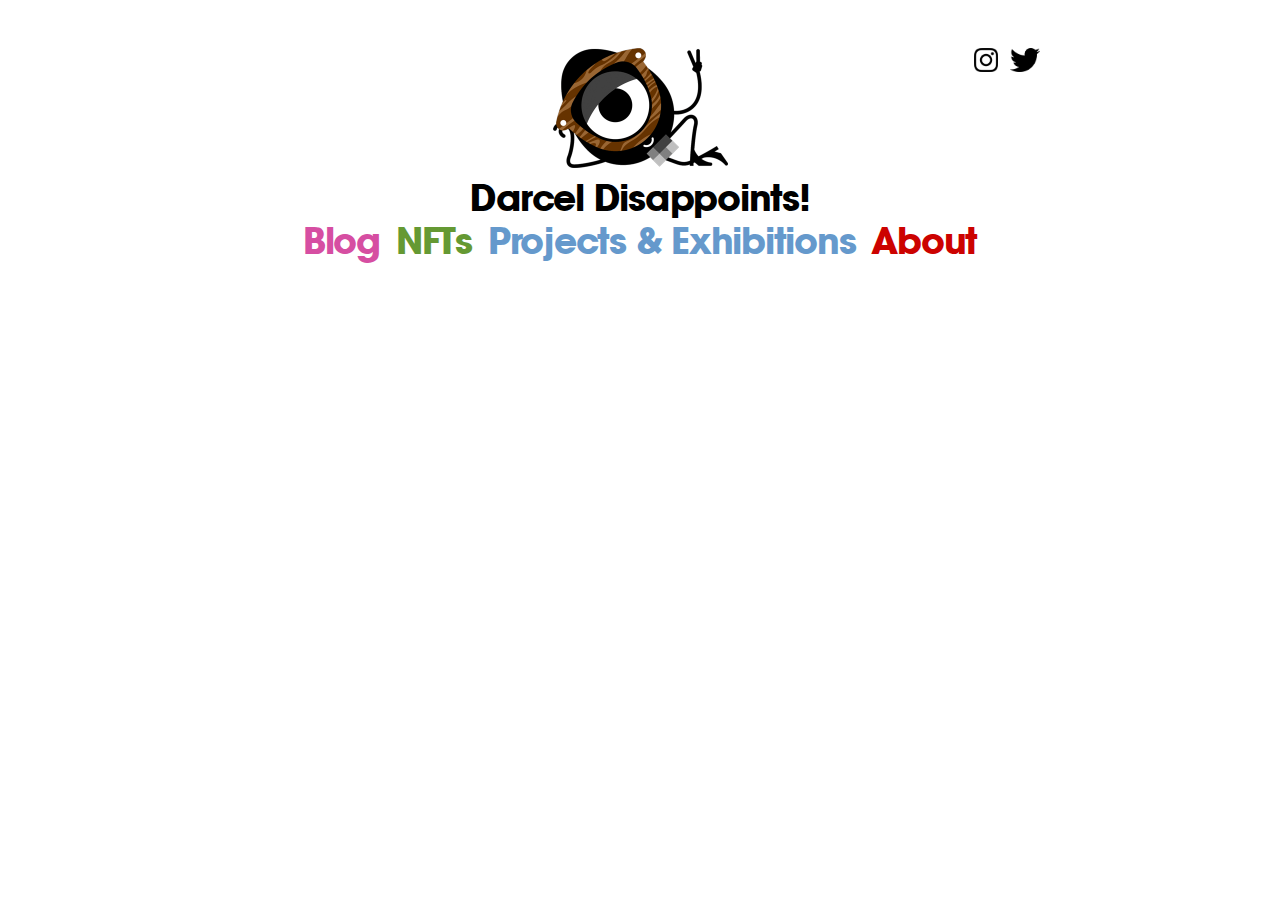
==== index.html @ 8a8804ff "Video support" ====
<!--

Code by Adam Johnson
https://github.com/awj5

-->
<!DOCTYPE html>
<html lang="en">
    <head>
        <title>Darcel Disappoints</title>
        <meta charset="utf-8" />
        <meta name="viewport" content="width=device-width, initial-scale=1.0">
        <link rel="icon" href="assets/img/favicon.png">

        <!-- CSS -->
        <link rel="stylesheet" href="assets/css/global.css" />
    </head>

    <body class="no-touch">
        <!-- Header -->
        <header>
            <div id="header-social">
                <a href="https://www.instagram.com/darceldisappoints/" target="_blank" title="Instagram"><img src="assets/img/icon-ig.png" alt="Instagram" /></a><a href="https://twitter.com/dourdarcel" target="_blank" title="Twitter"><img src="assets/img/icon-twitter.png" alt="Twitter" /></a>
            </div>

            <a href="javascript: navClick('.');" id="header-logo">
                <img src="assets/img/header-darcel.gif" alt="Darcel" />
                <h1>Darcel Disappoints!</h1>
            </a>

            <nav>
                <a href="javascript: navClick('.');" id="nav-home">Blog</a><a href="https://www.dourdarcels.io/" target="_blank" id="nav-nfts">NFTs</a><a href="javascript: navClick('project');" id="nav-project">Projects &amp; Exhibitions</a><a href="javascript: navClick('about');" id="nav-about">About</a>
            </nav>
        </header>

        <!-- Sections -->
        <section id="section-home">
            <template id="blog-post">
                <article class="fade-in-35">
                    <hgroup>
                        <h3></h3>
                        <h2></h2>
                    </hgroup>

                    <div class="post-images"></div>
                </article>
            </template>

            <div id="home-blog"></div>

            <footer>
                <a href="javascript: nextPage();" id="footer-older">Older</a><a href="javascript: prevPage();" id="footer-newer">Newer</a>
            </footer>
        </section>

        <section id="section-about">
            <p>Hi! My name is Darcel Disappoints, I live in New York and my blog is about the highs and lows of life in a big city. For better or worse (usually worse).<br />
            <br />
            If you want to say hi, my email is <a href="mailto:darceldisappoints@gmail.com" id="about-email">darceldisappoints@gmail.com</a><br />
            <br />
            I'm on <a href="https://www.instagram.com/darceldisappoints/" target="_blank" id="about-ig">Instagram</a> and <a href="https://twitter.com/dourdarcel" target="_blank" id="about-twitter">Twitter</a> if you want to further follow my drudgery, or there's a few articles <a href="https://www.chicagotribune.com/entertainment/ct-ent-darcel-disappoints-20200403-20200413-vvoogzaghfd3jmbfd5yyuupwqa-story.html" target="_blank" id="about-article-1">here</a> and <a href="https://www.highsnobiety.com/p/dour-darcels-nft-interview-craig-redman/" target="_blank" id="about-article-2">here</a> if you want punish yourself even more.<br />
            <br />
            All my worst,<br />
            D:</p>
            <img src="assets/img/about-darcel.png" alt="Darcel" />
            <div class="clear"></div>
        </section>

        <!-- JS -->
        <script src="assets/js/plugins/pattern.min.js"></script>
        <script src="assets/js/global.js"></script>
        <script src="assets/js/blog.js"></script>
    </body>
</html>
---- assets/css/global.css ----
/* Import */

@import url("blog.css");

/* Fonts */

@font-face {
    font-family: "itc-avant-garde-gothic-lt-bold";
    src: url("../fonts/itc-avant-garde-gothic-lt-bold.woff2") format("woff2");
}

/* Set-up */

html {
    visibility: hidden; /* Hack to avoid FOUC */
    background-color: #FFF;
    transition: background-color 0.35s linear;
}

body {
    font-family: "itc-avant-garde-gothic-lt-bold", sans-serif;
    font-size: 36px;
    color: #000;
    line-height: 0;
    margin: 0;
    -webkit-tap-highlight-color: transparent;
    -webkit-text-size-adjust: none;
}

h1,
h2,
h3,
h4,
h5,
h6 {
    font-size: 36px;
    margin: 0;
    line-height: 1.15;
    font-weight: normal;
    letter-spacing: -1.25px;
}

p {
    margin: 0;
    line-height: 1.15;
    overflow-wrap: break-word;
    letter-spacing: -1.25px;
}

a {
    color: #000;
    text-decoration: none;
    user-select: none;
    -webkit-user-select: none;
}

.no-touch a:hover,
a:active {
    text-decoration: underline;
}

/* Forms */

input:not([type="checkbox"]):not([type="radio"]),
textarea {
    margin: 0;
    outline: none;
    box-sizing: border-box;
    padding: 8px;
    font-family: sans-serif;
    font-size: 14px;
    border: none;
    color: #000;
    border-radius: 0;
}

textarea {
    line-height: 1.5;
}

input[type="checkbox"],
input[type="radio"] {
    outline: none;
    vertical-align: text-top;
}

select {
    font-family: sans-serif;
    font-size: 16px;
    outline: none;
    height: 32px;
    border: none;
    color: #000;
}

button {
    margin: 0;
}

::placeholder {
    color: #999;
}

.field-error,
.field-error::placeholder {
    color: #F00 !important;
}

/* Animation */

.fade-in-35 {
    animation: fadeIn ease-in .35s forwards;
}

.rotate-1 {
    animation: rotating linear 1s infinite;
}

@keyframes fadeIn {
    0% {
        opacity: 0;
    }

    100% {
        opacity: 1;
    }
}

@keyframes rotating {
    0% {
        transform: rotate(0deg);
    }

    100% {
        transform: rotate(360deg);
    }
}

/* Global */

.clear {
    clear: both;
}

section {
    max-width: 800px;
    margin: auto;
    display: none;
}

/* Header */

header {
    max-width: 800px;
    margin: auto;
    text-align: center;
    margin-top: 48px;
    position: relative;
}

a#header-logo {
    text-decoration: none;
}

#header-social {
    position: absolute;
    right: 0;
}

#header-social a {
    margin-left: 12px;
}

#header-social img {
    height: 24px;
}

header img {
    height: 120px;
}

header h1 {
    line-height: 1;
    margin-top: 12px;
    margin-bottom: 4px;
}

nav a {
    line-height: 1.15;
    margin-left: 8px;
    margin-right: 8px;
    letter-spacing: -1.25px;
}

a#nav-home {
    color: #D64EA2;
}

a#nav-nfts {
    color: #659933;
}

a#nav-project {
    color: #6599CC;
}

a#nav-about {
    color: #CC0200;
}

@media only screen and (max-width: 848px) {
    #header-social {
        top: -24px;
        right: 24px;
    }

    header h1 {
        font-size: 30px;
    }

    nav a {
        font-size: 30px;
    }
}

/* About */

section#section-about {
    padding-bottom: 64px;
    text-align: center;
}

section#section-about p,
section#section-about img {
    float: left;
    margin-top: 48px;
}

section#section-about p {
    width: calc(100% - 240px);
    padding-right: 32px;
    box-sizing: border-box;
    color: #FFF;
    text-align: left;
}

a#about-email {
    word-break: break-all;
}

a#about-ig {
    color: #996633;
}

a#about-twitter {
    color: #67CCCC;
}

a#about-article-1 {
    color: #669933;
}

a#about-article-2 {
    color: #FF6600;
}

section#section-about img {
    width: 240px;
}

@media only screen and (max-width: 848px) {
    section#section-about p,
    section#section-about img {
        float: none;
    }

    section#section-about p {
        width: auto;
        padding-left: 16px;
        padding-right: 16px;
        font-size: 30px;
    }
}
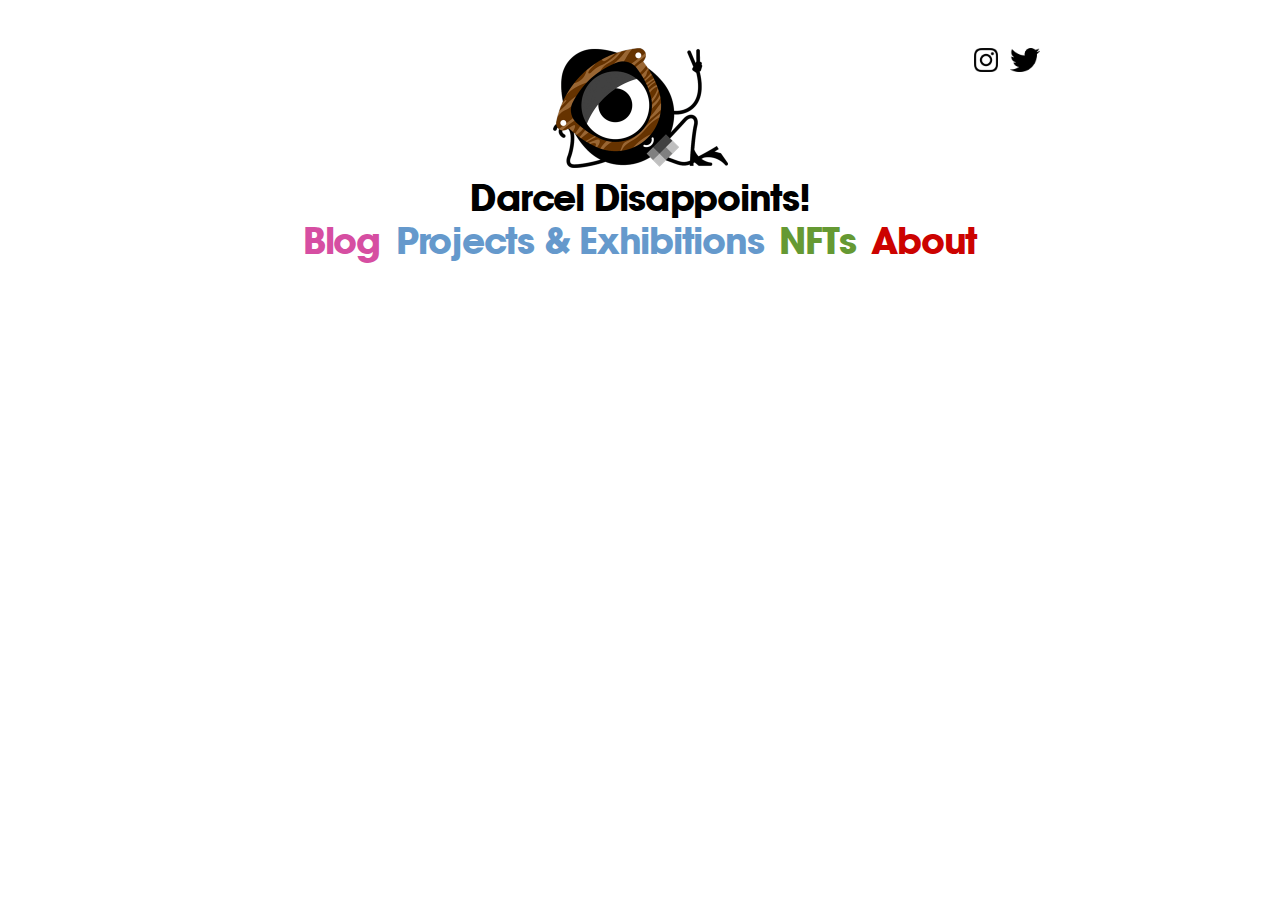
==== commit 373aacbb: "Hey Darcel" ====
--- a/index.html
+++ b/index.html
@@ -6,69 +6,132 @@
 -->
 <!DOCTYPE html>
 <html lang="en">
-    <head>
-        <title>Darcel Disappoints</title>
-        <meta charset="utf-8" />
-        <meta name="viewport" content="width=device-width, initial-scale=1.0">
-        <link rel="icon" href="assets/img/favicon.png">
+  <head>
+    <title>Darcel Disappoints</title>
+    <meta charset="utf-8" />
+    <meta name="viewport" content="width=device-width, initial-scale=1.0" />
+    <meta
+      name="description"
+      content="Hi! My name is Darcel Disappoints, I live in New York and my blog is about the highs and lows of life in a big city. For better or worse (usually worse)."
+    />
+    <meta property="og:url" content="https://www.darceldisappoints.com/" />
+    <meta property="og:type" content="website" />
+    <meta property="og:title" content="Darcel Disappoints" />
+    <meta
+      property="og:description"
+      content="Hi! My name is Darcel Disappoints, I live in New York and my blog is about the highs and lows of life in a big city. For better or worse (usually worse)."
+    />
+    <meta property="og:image" content="https://darceldisappoints.com/assets/img/og.png" />
+    <meta name="twitter:card" content="summary_large_image" />
+    <meta property="twitter:domain" content="darceldisappoints.com" />
+    <meta property="twitter:url" content="https://www.darceldisappoints.com/" />
+    <meta name="twitter:title" content="Darcel Disappoints" />
+    <meta
+      name="twitter:description"
+      content="Hi! My name is Darcel Disappoints, I live in New York and my blog is about the highs and lows of life in a big city. For better or worse (usually worse)."
+    />
+    <meta name="twitter:image" content="https://darceldisappoints.com/assets/img/og.png" />
+    <link rel="icon" href="assets/img/favicon.png" />
+    <link rel="stylesheet" href="assets/css/global.css" />
+    <link rel="preload" href="assets/fonts/itc-avant-garde-gothic-lt-bold.woff2" as="font" crossorigin="anonymous" />
 
-        <!-- CSS -->
-        <link rel="stylesheet" href="assets/css/global.css" />
-    </head>
+    <!-- Global site tag (gtag.js) - Google Analytics -->
+    <script async src="https://www.googletagmanager.com/gtag/js?id=G-QTZLH3T07Z"></script>
+    <script>
+      window.dataLayer = window.dataLayer || [];
+      function gtag() {
+        dataLayer.push(arguments);
+      }
+      gtag("js", new Date());
 
-    <body class="no-touch">
-        <!-- Header -->
-        <header>
-            <div id="header-social">
-                <a href="https://www.instagram.com/darceldisappoints/" target="_blank" title="Instagram"><img src="assets/img/icon-ig.png" alt="Instagram" /></a><a href="https://twitter.com/dourdarcel" target="_blank" title="Twitter"><img src="assets/img/icon-twitter.png" alt="Twitter" /></a>
-            </div>
+      gtag("config", "G-QTZLH3T07Z");
+    </script>
+  </head>
 
-            <a href="javascript: navClick('.');" id="header-logo">
-                <img src="assets/img/header-darcel.gif" alt="Darcel" />
-                <h1>Darcel Disappoints!</h1>
-            </a>
+  <body>
+    <!-- Header -->
+    <header>
+      <div id="header-social">
+        <a href="https://www.instagram.com/darceldisappoints/" target="_blank" title="Instagram"
+          ><img src="assets/img/icon-ig.png" alt="Instagram" /></a
+        ><a href="https://twitter.com/dourdarcel" target="_blank" title="Twitter"
+          ><img src="assets/img/icon-twitter.png" alt="Twitter"
+        /></a>
+      </div>
 
-            <nav>
-                <a href="javascript: navClick('.');" id="nav-home">Blog</a><a href="https://www.dourdarcels.io/" target="_blank" id="nav-nfts">NFTs</a><a href="javascript: navClick('project');" id="nav-project">Projects &amp; Exhibitions</a><a href="javascript: navClick('about');" id="nav-about">About</a>
-            </nav>
-        </header>
+      <a href="javascript: navClick('.');" id="header-logo">
+        <img src="assets/img/header-darcel.gif" alt="Darcel" />
+        <h1>Darcel Disappoints!</h1>
+      </a>
 
-        <!-- Sections -->
-        <section id="section-home">
-            <template id="blog-post">
-                <article class="fade-in-35">
-                    <hgroup>
-                        <h3></h3>
-                        <h2></h2>
-                    </hgroup>
+      <nav>
+        <a href="javascript: navClick('.');" id="nav-home">Blog</a
+        ><a href="javascript: navClick('project');" id="nav-project">Projects &amp; Exhibitions</a
+        ><a href="https://www.dourdarcels.io/" target="_blank" id="nav-nfts">NFTs</a
+        ><a href="javascript: navClick('about');" id="nav-about">About</a>
+      </nav>
+    </header>
 
-                    <div class="post-images"></div>
-                </article>
-            </template>
+    <!-- Sections -->
+    <!-- Home -->
+    <div class="section" id="section-home">
+      <template id="blog-post">
+        <article class="fade-in-35">
+          <hgroup>
+            <h3></h3>
+            <h2></h2>
+          </hgroup>
 
-            <div id="home-blog"></div>
+          <div class="post-images"></div>
+        </article>
+      </template>
 
-            <footer>
-                <a href="javascript: nextPage();" id="footer-older">Older</a><a href="javascript: prevPage();" id="footer-newer">Newer</a>
-            </footer>
-        </section>
+      <div id="home-blog"></div>
 
-        <section id="section-about">
-            <p>Hi! My name is Darcel Disappoints, I live in New York and my blog is about the highs and lows of life in a big city. For better or worse (usually worse).<br />
-            <br />
-            If you want to say hi, my email is <a href="mailto:darceldisappoints@gmail.com" id="about-email">darceldisappoints@gmail.com</a><br />
-            <br />
-            I'm on <a href="https://www.instagram.com/darceldisappoints/" target="_blank" id="about-ig">Instagram</a> and <a href="https://twitter.com/dourdarcel" target="_blank" id="about-twitter">Twitter</a> if you want to further follow my drudgery, or there's a few articles <a href="https://www.chicagotribune.com/entertainment/ct-ent-darcel-disappoints-20200403-20200413-vvoogzaghfd3jmbfd5yyuupwqa-story.html" target="_blank" id="about-article-1">here</a> and <a href="https://www.highsnobiety.com/p/dour-darcels-nft-interview-craig-redman/" target="_blank" id="about-article-2">here</a> if you want punish yourself even more.<br />
-            <br />
-            All my worst,<br />
-            D:</p>
-            <img src="assets/img/about-darcel.png" alt="Darcel" />
-            <div class="clear"></div>
-        </section>
+      <footer>
+        <a href="javascript: nextPage();" id="footer-older">Older</a
+        ><a href="javascript: prevPage();" id="footer-newer">Newer</a>
+      </footer>
+    </div>
 
-        <!-- JS -->
-        <script src="assets/js/plugins/pattern.min.js"></script>
-        <script src="assets/js/global.js"></script>
-        <script src="assets/js/blog.js"></script>
-    </body>
-</html>+    <!-- About -->
+    <div class="section" id="section-about">
+      <p>
+        Hi! My name is Darcel Disappoints, I live in New York and my blog is about the highs and lows of life in a big
+        city. For better or worse (usually worse).<br />
+        <br />
+        If you want to say hi, my email is
+        <a href="mailto:darceldisappoints@gmail.com" id="about-email">darceldisappoints@gmail.com</a><br />
+        <br />
+        I'm on <a href="https://www.instagram.com/darceldisappoints/" target="_blank" id="about-ig">Instagram</a> and
+        <a href="https://twitter.com/dourdarcel" target="_blank" id="about-twitter">Twitter</a> if you want to further
+        follow my drudgery, or there's a few articles
+        <a
+          href="https://www.chicagotribune.com/entertainment/ct-ent-darcel-disappoints-20200403-20200413-vvoogzaghfd3jmbfd5yyuupwqa-story.html"
+          target="_blank"
+          id="about-article-1"
+          >here</a
+        >
+        and
+        <a
+          href="https://www.highsnobiety.com/p/dour-darcels-nft-interview-craig-redman/"
+          target="_blank"
+          id="about-article-2"
+          >here</a
+        >
+        if you want punish yourself even more.<br />
+        <br />
+        All my worst,<br />
+        D:
+      </p>
+      <img src="assets/img/about-darcel.png" alt="Darcel" />
+      <div class="clear"></div>
+    </div>
+    <!-- END Sections -->
+
+    <!-- JS -->
+    <script src="assets/js/plugins/pattern.min.js"></script>
+    <script src="assets/js/global.js"></script>
+    <script src="assets/js/blog.js"></script>
+  </body>
+</html>
--- a/assets/css/global.css
+++ b/assets/css/global.css
@@ -5,26 +5,27 @@
 /* Fonts */
 
 @font-face {
-    font-family: "itc-avant-garde-gothic-lt-bold";
-    src: url("../fonts/itc-avant-garde-gothic-lt-bold.woff2") format("woff2");
+  font-family: "itc-avant-garde-gothic-lt-bold";
+  src: url("../fonts/itc-avant-garde-gothic-lt-bold.woff2") format("woff2");
 }
 
 /* Set-up */
 
 html {
-    visibility: hidden; /* Hack to avoid FOUC */
-    background-color: #FFF;
-    transition: background-color 0.35s linear;
+  visibility: hidden; /* Hack to avoid FOUC */
+  background-color: #fff;
+  transition: background-color 0.35s linear;
 }
 
 body {
-    font-family: "itc-avant-garde-gothic-lt-bold", sans-serif;
-    font-size: 36px;
-    color: #000;
-    line-height: 0;
-    margin: 0;
-    -webkit-tap-highlight-color: transparent;
-    -webkit-text-size-adjust: none;
+  font-family: "itc-avant-garde-gothic-lt-bold", sans-serif;
+  font-size: 36px;
+  color: #000;
+  line-height: 0;
+  margin: 0;
+  -webkit-tap-highlight-color: transparent;
+  -webkit-text-size-adjust: none;
+  overflow-anchor: none;
 }
 
 h1,
@@ -33,251 +34,256 @@
 h4,
 h5,
 h6 {
-    font-size: 36px;
-    margin: 0;
-    line-height: 1.15;
-    font-weight: normal;
-    letter-spacing: -1.25px;
+  font-size: 36px;
+  margin: 0;
+  line-height: 1.15;
+  font-weight: normal;
+  letter-spacing: -1.25px;
 }
 
 p {
-    margin: 0;
-    line-height: 1.15;
-    overflow-wrap: break-word;
-    letter-spacing: -1.25px;
+  margin: 0;
+  line-height: 1.15;
+  overflow-wrap: break-word;
+  letter-spacing: -1.25px;
 }
 
 a {
-    color: #000;
-    text-decoration: none;
-    user-select: none;
-    -webkit-user-select: none;
-}
-
-.no-touch a:hover,
+  color: #000;
+  text-decoration: none;
+  user-select: none;
+  -webkit-user-select: none;
+}
+
+@media (hover: hover) {
+  a:hover {
+    text-decoration: underline;
+  }
+}
+
 a:active {
-    text-decoration: underline;
+  text-decoration: underline;
 }
 
 /* Forms */
 
 input:not([type="checkbox"]):not([type="radio"]),
 textarea {
-    margin: 0;
-    outline: none;
-    box-sizing: border-box;
-    padding: 8px;
-    font-family: sans-serif;
-    font-size: 14px;
-    border: none;
-    color: #000;
-    border-radius: 0;
+  margin: 0;
+  outline: none;
+  box-sizing: border-box;
+  padding: 8px;
+  font-family: sans-serif;
+  font-size: 14px;
+  border: none;
+  color: #000;
+  border-radius: 0;
 }
 
 textarea {
-    line-height: 1.5;
+  line-height: 1.5;
 }
 
 input[type="checkbox"],
 input[type="radio"] {
-    outline: none;
-    vertical-align: text-top;
+  outline: none;
+  vertical-align: text-top;
 }
 
 select {
-    font-family: sans-serif;
-    font-size: 16px;
-    outline: none;
-    height: 32px;
-    border: none;
-    color: #000;
+  font-family: sans-serif;
+  font-size: 16px;
+  outline: none;
+  height: 32px;
+  border: none;
+  color: #000;
 }
 
 button {
-    margin: 0;
+  margin: 0;
 }
 
 ::placeholder {
-    color: #999;
+  color: #999;
 }
 
 .field-error,
 .field-error::placeholder {
-    color: #F00 !important;
+  color: #f00 !important;
 }
 
 /* Animation */
 
 .fade-in-35 {
-    animation: fadeIn ease-in .35s forwards;
+  animation: fadeIn ease-in 0.35s forwards;
 }
 
 .rotate-1 {
-    animation: rotating linear 1s infinite;
+  animation: rotating linear 1s infinite;
 }
 
 @keyframes fadeIn {
-    0% {
-        opacity: 0;
-    }
-
-    100% {
-        opacity: 1;
-    }
+  0% {
+    opacity: 0;
+  }
+
+  100% {
+    opacity: 1;
+  }
 }
 
 @keyframes rotating {
-    0% {
-        transform: rotate(0deg);
-    }
-
-    100% {
-        transform: rotate(360deg);
-    }
+  0% {
+    transform: rotate(0deg);
+  }
+
+  100% {
+    transform: rotate(360deg);
+  }
 }
 
 /* Global */
 
 .clear {
-    clear: both;
-}
-
-section {
-    max-width: 800px;
-    margin: auto;
-    display: none;
+  clear: both;
+}
+
+.section {
+  max-width: 800px;
+  margin: auto;
+  display: none;
 }
 
 /* Header */
 
 header {
-    max-width: 800px;
-    margin: auto;
-    text-align: center;
-    margin-top: 48px;
-    position: relative;
+  max-width: 800px;
+  margin: auto;
+  text-align: center;
+  margin-top: 48px;
+  position: relative;
 }
 
 a#header-logo {
-    text-decoration: none;
+  text-decoration: none;
 }
 
 #header-social {
-    position: absolute;
-    right: 0;
+  position: absolute;
+  right: 0;
 }
 
 #header-social a {
-    margin-left: 12px;
+  margin-left: 12px;
 }
 
 #header-social img {
-    height: 24px;
+  height: 24px;
 }
 
 header img {
-    height: 120px;
+  height: 120px;
 }
 
 header h1 {
-    line-height: 1;
-    margin-top: 12px;
-    margin-bottom: 4px;
+  line-height: 1;
+  margin-top: 12px;
+  margin-bottom: 4px;
 }
 
 nav a {
-    line-height: 1.15;
-    margin-left: 8px;
-    margin-right: 8px;
-    letter-spacing: -1.25px;
+  line-height: 1.15;
+  margin-left: 8px;
+  margin-right: 8px;
+  letter-spacing: -1.25px;
 }
 
 a#nav-home {
-    color: #D64EA2;
+  color: #d64ea2;
 }
 
 a#nav-nfts {
-    color: #659933;
+  color: #659933;
 }
 
 a#nav-project {
-    color: #6599CC;
+  color: #6599cc;
 }
 
 a#nav-about {
-    color: #CC0200;
+  color: #cc0200;
 }
 
 @media only screen and (max-width: 848px) {
-    #header-social {
-        top: -24px;
-        right: 24px;
-    }
-
-    header h1 {
-        font-size: 30px;
-    }
-
-    nav a {
-        font-size: 30px;
-    }
+  #header-social {
+    top: -24px;
+    right: 24px;
+  }
+
+  header h1 {
+    font-size: 30px;
+  }
+
+  nav a {
+    font-size: 30px;
+  }
 }
 
 /* About */
 
-section#section-about {
-    padding-bottom: 64px;
-    text-align: center;
-}
-
-section#section-about p,
-section#section-about img {
-    float: left;
-    margin-top: 48px;
-}
-
-section#section-about p {
-    width: calc(100% - 240px);
-    padding-right: 32px;
-    box-sizing: border-box;
-    color: #FFF;
-    text-align: left;
+#section-about {
+  padding-bottom: 64px;
+  text-align: center;
+}
+
+#section-about p,
+#section-about img {
+  float: left;
+  margin-top: 48px;
+}
+
+#section-about p {
+  width: calc(100% - 240px);
+  padding-right: 32px;
+  box-sizing: border-box;
+  color: #fff;
+  text-align: left;
 }
 
 a#about-email {
-    word-break: break-all;
+  word-break: break-all;
 }
 
 a#about-ig {
-    color: #996633;
+  color: #996633;
 }
 
 a#about-twitter {
-    color: #67CCCC;
+  color: #67cccc;
 }
 
 a#about-article-1 {
-    color: #669933;
+  color: #669933;
 }
 
 a#about-article-2 {
-    color: #FF6600;
-}
-
-section#section-about img {
-    width: 240px;
+  color: #ff6600;
+}
+
+#section-about img {
+  width: 240px;
 }
 
 @media only screen and (max-width: 848px) {
-    section#section-about p,
-    section#section-about img {
-        float: none;
-    }
-
-    section#section-about p {
-        width: auto;
-        padding-left: 16px;
-        padding-right: 16px;
-        font-size: 30px;
-    }
-}+  #section-about p,
+  #section-about img {
+    float: none;
+  }
+
+  #section-about p {
+    width: auto;
+    padding-left: 16px;
+    padding-right: 16px;
+    font-size: 30px;
+  }
+}
